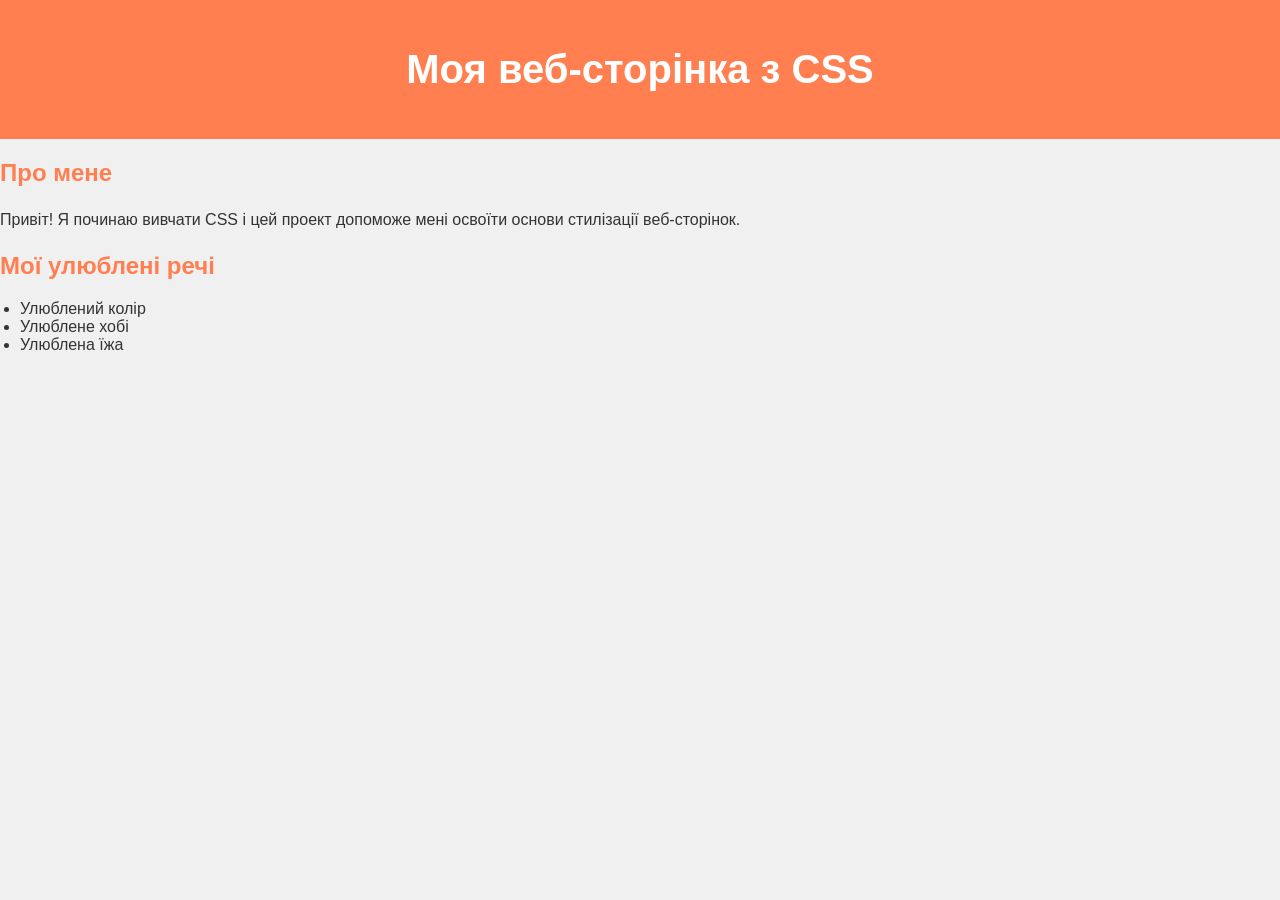
==== Lab3/index.html @ 52352d77 "Створення файлів для 3-ї лабораторної" ====
<!DOCTYPE html>
<html lang="uk">

<head>
  <meta charset="UTF-8">
  <meta name="viewport" content="width=device-width, initial-scale=1.0">
  <title>Лабораторна робота 2: Основи CSS</title>
  <!-- Підключення зовнішнього CSS-файлу -->
  <link rel="stylesheet" href="styles.css">
</head>

<body>
  <header>
    <h1>Моя веб-сторінка з CSS</h1>
  </header>
  <main>
    <section>
      <h2>Про мене</h2>
      <p>Привіт! Я починаю вивчати CSS і цей проект допоможе мені освоїти основи стилізації веб-сторінок.</p>
    </section>
	
    <section>
      <h2>Мої улюблені речі</h2>
	  
      <ul>
        <li>Улюблений колір</li>
        <li>Улюблене хобі</li>
        <li>Улюблена їжа</li>
      </ul>
	  
    </section>
  </main>
  
</body>
</html>
---- Lab3/styles.css ----
/* Основні стилі для сторінки */

/* Стилізація всього тіла сторінки */
body {
    font-family: Arial, sans-serif;
    background-color: #f0f0f0;
    color: #333;
    margin: 0;
    padding: 0;
}

/* Стилізація заголовка */
header {
    background-color: #FF7F50;
    color: #fff;
    text-align: center;
    padding: 20px;
}

/* Стилізація заголовків */
h1 {
    font-size: 2.5em;
}

h2 {
    color: #FF7F50;
    margin-top: 20px;
}

/* Стилізація абзаців */
p {
    line-height: 1.6;
    margin: 15px 0;
}

/* Стилізація списків */
ul {
    list-style-type: disc;
    padding-left: 20px;
}
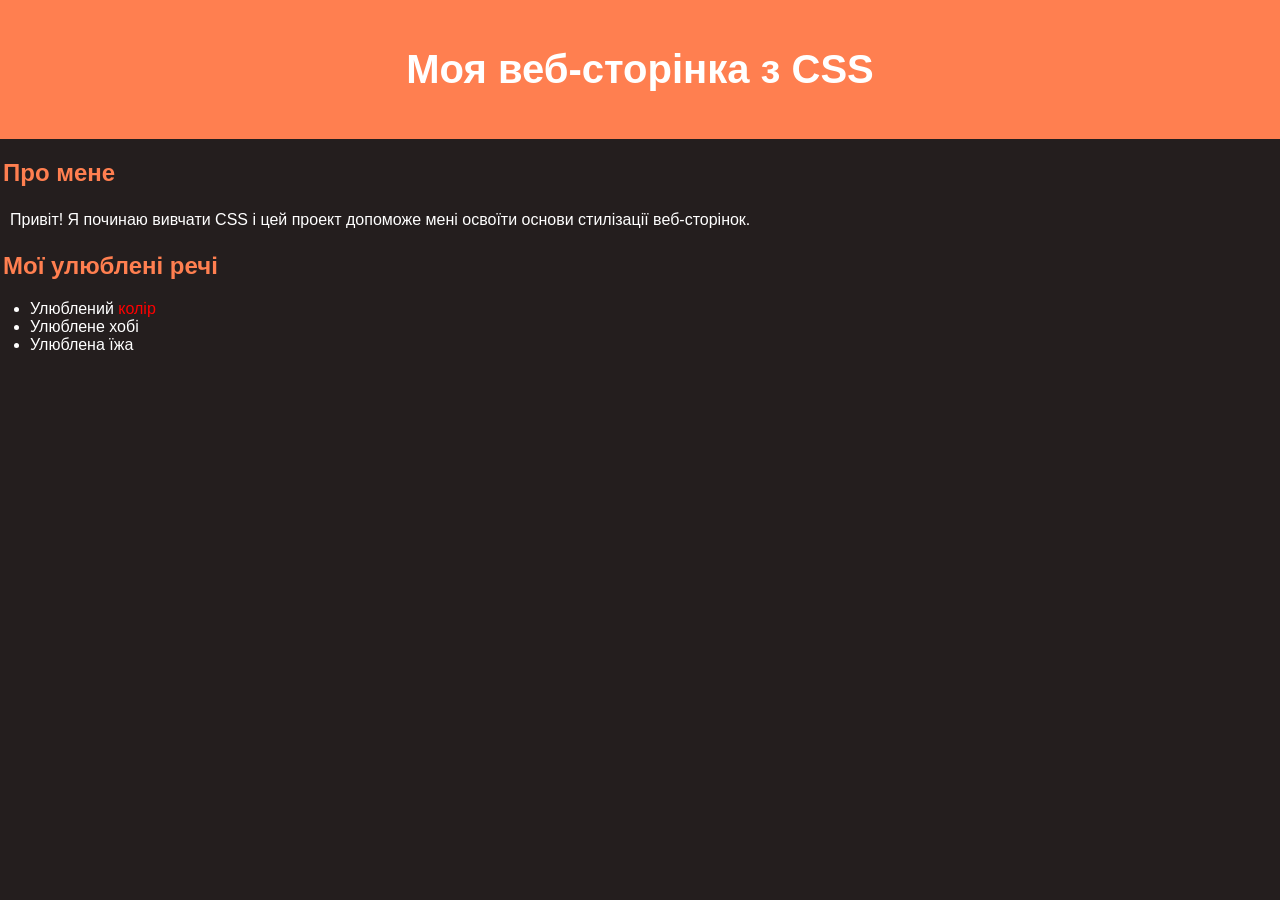
==== commit c3cc90a2: "Майже готово" ====
--- a/Lab3/index.html
+++ b/Lab3/index.html
@@ -4,7 +4,7 @@
 <head>
   <meta charset="UTF-8">
   <meta name="viewport" content="width=device-width, initial-scale=1.0">
-  <title>Лабораторна робота 2: Основи CSS</title>
+  <title>Лабораторна робота 3: Основи CSS</title>
   <!-- Підключення зовнішнього CSS-файлу -->
   <link rel="stylesheet" href="styles.css">
 </head>
@@ -23,8 +23,8 @@
       <h2>Мої улюблені речі</h2>
 	  
       <ul>
-        <li>Улюблений колір</li>
-        <li>Улюблене хобі</li>
+        <li>Улюблений <div id="red1">колір</div></li>
+        <li>Улюблене <div title="Відпочинок">хобі</div></li>
         <li>Улюблена їжа</li>
       </ul>
 	  
--- a/Lab3/styles.css
+++ b/Lab3/styles.css
@@ -1,15 +1,11 @@
-/* Основні стилі для сторінки */
-
-/* Стилізація всього тіла сторінки */
 body {
     font-family: Arial, sans-serif;
-    background-color: #f0f0f0;
+    background-color: #241E1E;
     color: #333;
     margin: 0;
     padding: 0;
 }
 
-/* Стилізація заголовка */
 header {
     background-color: #FF7F50;
     color: #fff;
@@ -17,7 +13,6 @@
     padding: 20px;
 }
 
-/* Стилізація заголовків */
 h1 {
     font-size: 2.5em;
 }
@@ -25,16 +20,26 @@
 h2 {
     color: #FF7F50;
     margin-top: 20px;
+	padding-left: 3px;
 }
 
-/* Стилізація абзаців */
 p {
     line-height: 1.6;
-    margin: 15px 0;
+    margin: 10px;
+	color: white;
 }
 
-/* Стилізація списків */
 ul {
+	color: white; 
     list-style-type: disc;
     padding-left: 20px;
+	margin: 10px;
 }
+
+#red1 {
+	color: red;
+}
+
+div {
+	display: inline;
+}
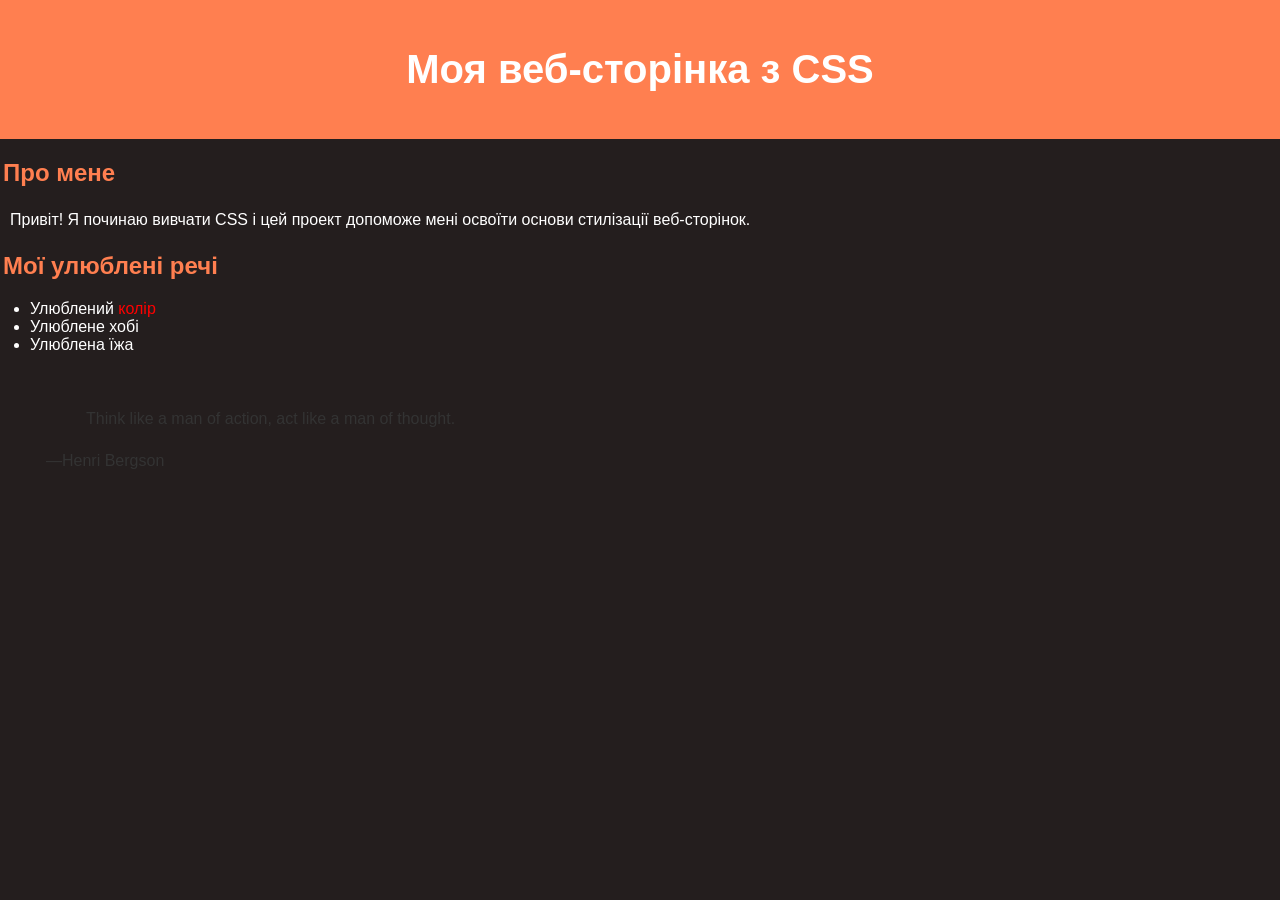
==== commit cdddff4f: "Готова версія" ====
--- a/Lab3/index.html
+++ b/Lab3/index.html
@@ -10,10 +10,13 @@
 </head>
 
 <body>
+
   <header>
     <h1>Моя веб-сторінка з CSS</h1>
   </header>
+  
   <main>
+  
     <section>
       <h2>Про мене</h2>
       <p>Привіт! Я починаю вивчати CSS і цей проект допоможе мені освоїти основи стилізації веб-сторінок.</p>
@@ -27,8 +30,19 @@
         <li>Улюблене <div title="Відпочинок">хобі</div></li>
         <li>Улюблена їжа</li>
       </ul>
-	  
     </section>
+	
+	<section id="made">
+		<blockquote>
+			<p class="quote">
+			Think like a man of action, act like a man of thought.
+			</p>
+		</blockquote>
+		<p class="quote">
+		—Henri Bergson
+		</p>
+	</section>
+	
   </main>
   
 </body>
--- a/Lab3/styles.css
+++ b/Lab3/styles.css
@@ -42,4 +42,13 @@
 
 div {
 	display: inline;
+}
+
+.quote {
+	color: #333
+}
+
+#made {
+	padding: 3px;
+	margin: 33px;
 }
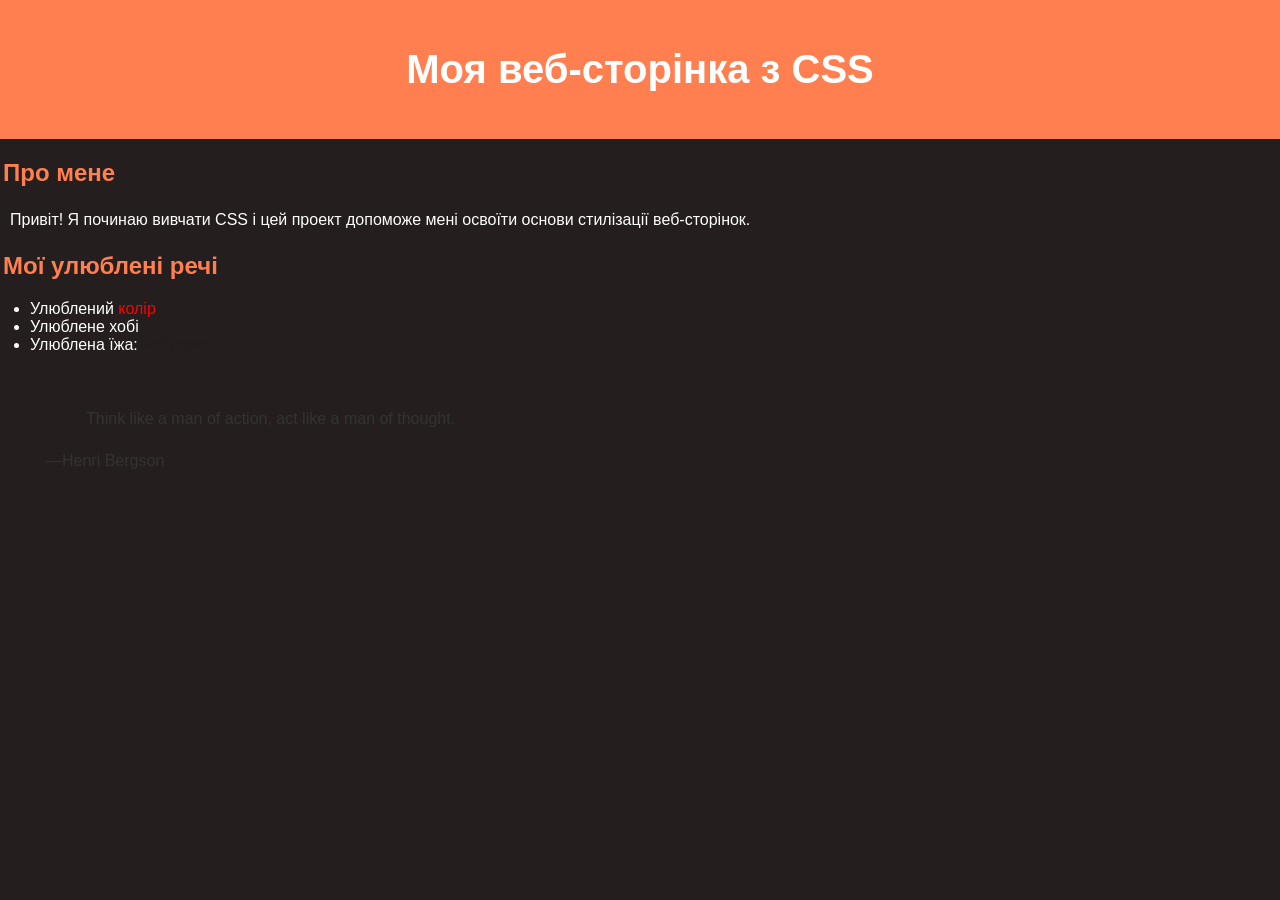
==== commit d0851043: "Завершено" ====
--- a/Lab3/index.html
+++ b/Lab3/index.html
@@ -28,7 +28,7 @@
       <ul>
         <li>Улюблений <div id="red1">колір</div></li>
         <li>Улюблене <div title="Відпочинок">хобі</div></li>
-        <li>Улюблена їжа</li>
+        <li>Улюблена їжа: <div id="food">чебуреки</div></li>
       </ul>
     </section>
 	
--- a/Lab3/styles.css
+++ b/Lab3/styles.css
@@ -51,4 +51,8 @@
 #made {
 	padding: 3px;
 	margin: 33px;
+}
+
+#food {
+	color: #241E1E;
 }
